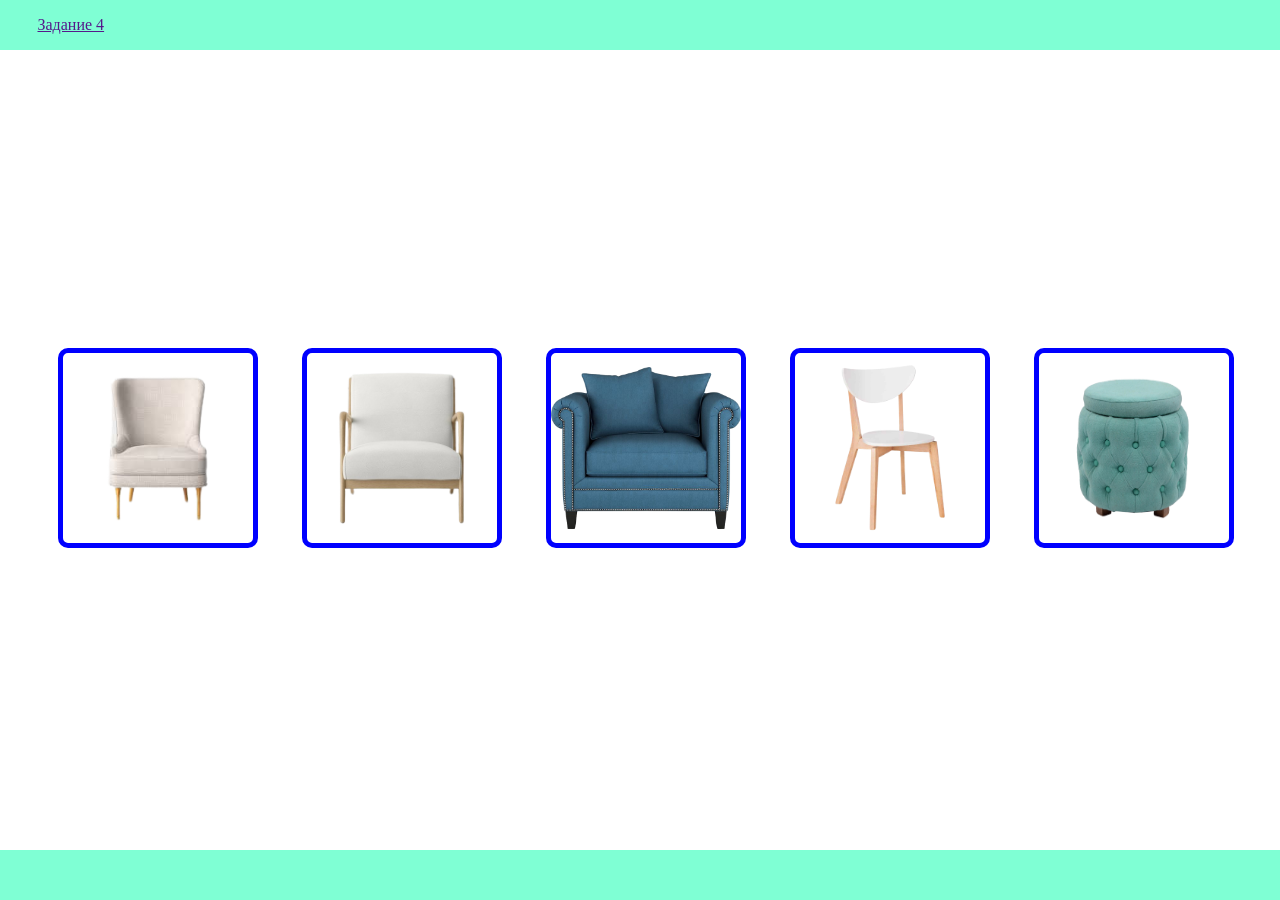
==== horizontalScr.html @ 8c4215d2 "first commit" ====
<!DOCTYPE html>
<html lang="ru">

<head>
    <meta charset="UTF-8">
    <meta name="viewport" content="width=device-width, initial-scale=1.0">
    <title>Document</title>
    <link rel="stylesheet" href="css/style.css">
</head>

<body>
    <header>
        <div class="container conHeader">
            <a href="">Задание 4</a>
        </div>
    </header>
    <main class="horMain">
        <div class="container">
            <div class="carousel">
                <img src="img/1.png" alt="" class="imgCarousel">
                <img src="img/2.png" alt="" class="imgCarousel">
                <img src="img/3.png" alt="" class="imgCarousel">
                <img src="img/4.png" alt="" class="imgCarousel">
                <img src="img/5.png" alt="" class="imgCarousel">
                <img src="img/6.png" alt="" class="imgCarousel">
                <img src="img/7.png" alt="" class="imgCarousel">
                <img src="img/8.png" alt="" class="imgCarousel">
                <img src="img/9.png" alt="" class="imgCarousel">
                <img src="img/10.png" alt="" class="imgCarousel">
            </div>
        </div>
    </main>
    <footer>
        <div class="container conFooter">

        </div>
    </footer>
</body>

</html>
---- css/style.css ----
*{
    margin: 0;
    padding: 0;
    box-sizing: border-box;
}
html,
body{
    height: 100%;
    min-height: 100%;
}
html{
    font-family: 'Century Gothic';
    scroll-behavior: smooth;
}
body{
    display: flex;
    flex-direction: column;
}
main{
    flex-grow: 1;
}
.container{
    max-width: 1205px;
    margin: 0 auto;
    position: relative;
}
.conHeader,.conFooter{
    display: flex;
    flex-direction: row;
    justify-content: left;
    align-items: center;
    width: 100%;
    height: 100%;
}
header,footer{
    background-color: aquamarine;
    min-height: 50px;
}

/* -------------------Задание 1--------------------- */
.block{
    min-height: 600px;
}
.bl1{
    background-color: burlywood;
}
.bl2{
    background-color: crimson;
}
.bl3{
    background-color: aqua;
}

/* -------------------Задание 2--------------------- */
@keyframes progressbar{
    from{
        transform: scaleX(0);
    }
    to{
        transform: scaleX(1);
    }
}

.progressbar{
    position: fixed;
    top: 0;
    left: 0;
    height: 5px;
    width: 100%;
    background-color: red;
    transform-origin: left center;
    transform: scaleX(0);
    animation: progressbar 1s linear;
    animation-timeline: scroll(root block);
    transition: transform 0.2s ease;
}

/* -------------------Задание 3--------------------- */
@keyframes grow{
    from{
        transform: scale(1);
    }
    to{
        transform: scale(1.2);
    }
}

.carousel{
    /* display: flex; */
    overflow-x: scroll;
    white-space: nowrap;
    /* align-items: center;
    height: 300px; */
}
.imgCarousel{
    width: 200px;
    height: 200px;
    border: 5px blue solid;
    border-radius: 10px;
    margin: 20px;

    animation: grow ease-in-out;
    animation-timeline: view(inline 50% 30%);
}
.horMain{
    display: flex;
    justify-content: center;
    align-items: center;
}
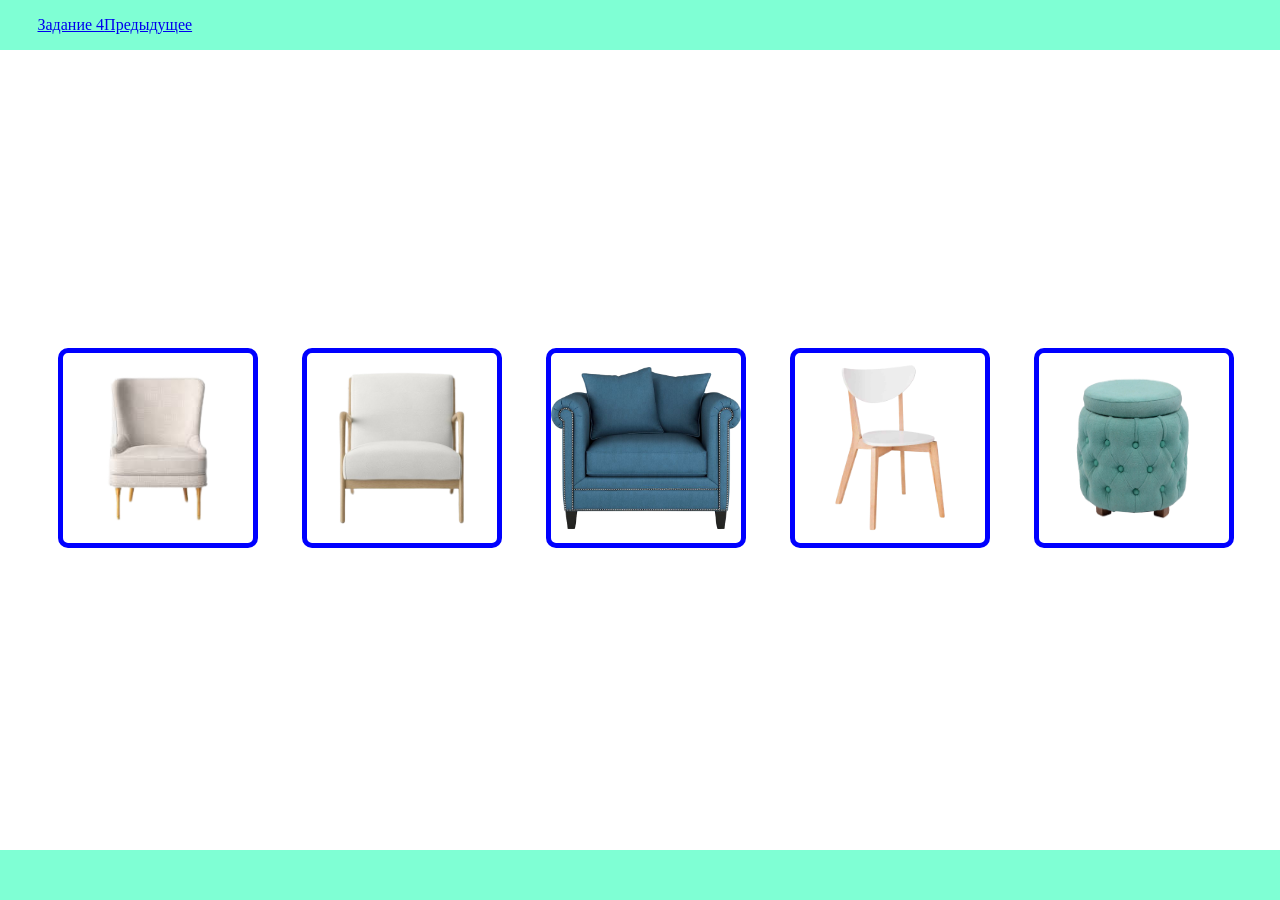
==== commit 1cb64283: "second commit" ====
--- a/horizontalScr.html
+++ b/horizontalScr.html
@@ -11,7 +11,8 @@
 <body>
     <header>
         <div class="container conHeader">
-            <a href="">Задание 4</a>
+            <a href="animationBlock.html">Задание 4</a>
+            <a href="progrBar.html">Предыдущее</a>
         </div>
     </header>
     <main class="horMain">
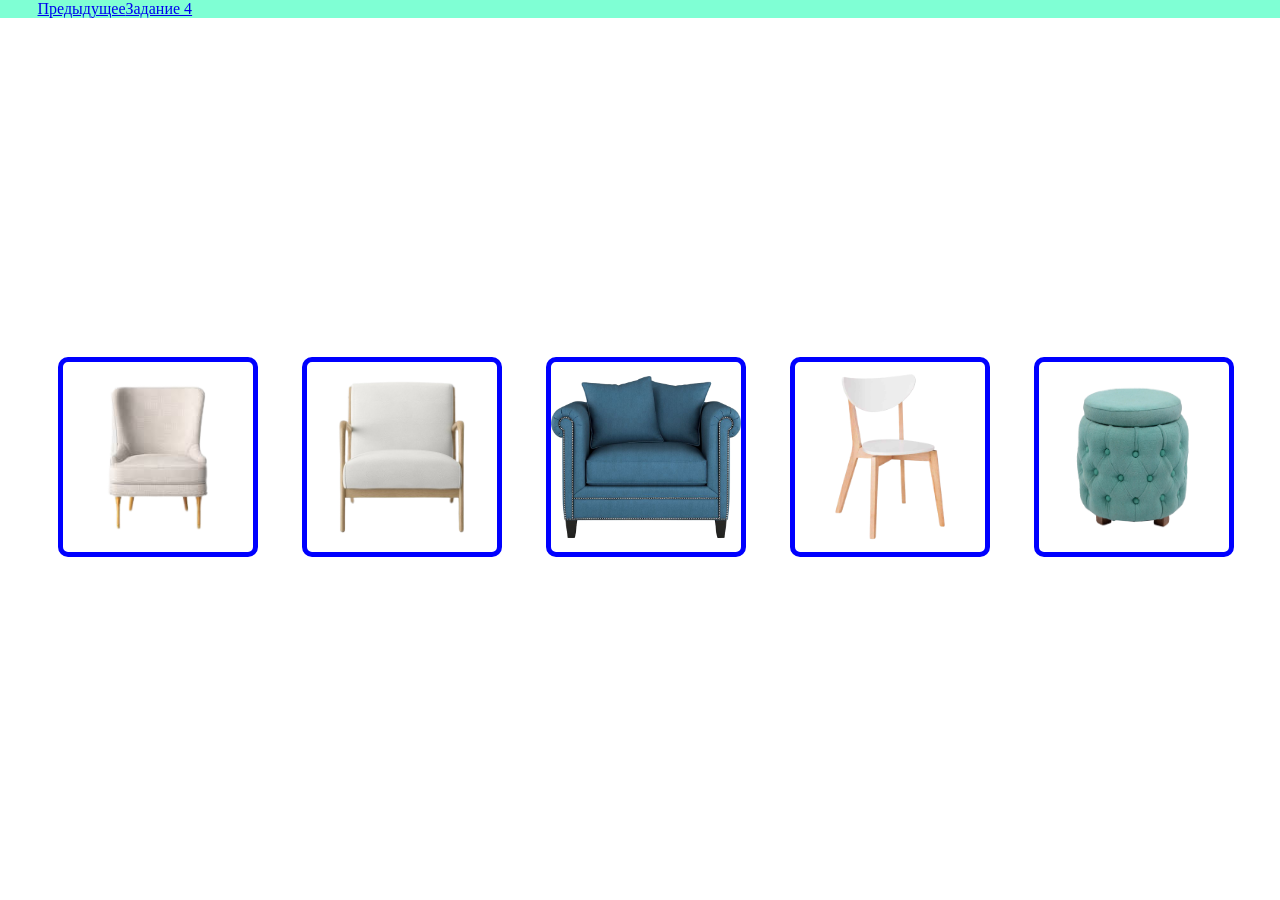
==== commit cdd5977b: "updatelol" ====
--- a/horizontalScr.html
+++ b/horizontalScr.html
@@ -11,8 +11,8 @@
 <body>
     <header>
         <div class="container conHeader">
+            <a href="progrBar.html">Предыдущее</a>
             <a href="animationBlock.html">Задание 4</a>
-            <a href="progrBar.html">Предыдущее</a>
         </div>
     </header>
     <main class="horMain">
--- a/css/style.css
+++ b/css/style.css
@@ -34,7 +34,6 @@
 }
 header,footer{
     background-color: aquamarine;
-    min-height: 50px;
 }
 
 /* -------------------Задание 1--------------------- */
@@ -106,4 +105,155 @@
     display: flex;
     justify-content: center;
     align-items: center;
+}
+
+/* -------------------Задание 4--------------------- */
+@keyframes appearance{
+    from{
+        opacity: 0;
+        transform: scale(0.6);
+    }
+    to{
+        opacity: 1;
+        transform: scale(1);
+    }
+}
+@keyframes bounceInRight{
+    from{
+        transform: translateX(400%);
+        opacity: 0;
+    }
+    to{
+        transform: translateX(0);
+        opacity: 1;
+    }
+}
+@keyframes box2{
+    0%{
+        transform: translateY(400%) rotate(360deg) scale(0.6);
+        opacity: 0;
+    }
+    50%{
+        transform: translateY(100%) rotate(180deg) scale(1);
+        opacity: 0.5;
+    }
+    100%{
+        transform: translateY(0) rotate(0) scale(1);
+        opacity: 1;
+    }
+}
+
+.main-content{
+    display: flex;
+    flex-direction: column;
+    justify-content: center;
+    align-items: center;
+    font-size: 30px;
+}
+.box-1, .box-2{
+    margin-top: 20px;
+    margin-bottom: 20px;
+    padding: 20px;
+    color: white;
+}
+.box-1{
+    background-color: aquamarine;
+    animation: appearance ease-in-out;
+    animation-timeline: view();
+    animation-range: entry 100% contain 50%;
+}
+.box-2{
+    background-color: palevioletred;
+    
+    animation: box2 ease;
+    animation-timeline: view();
+    animation-range: entry 100% contain 50%;
+}
+.header{
+    height: 100%;
+}
+.list-item{
+    margin: 20px;
+    animation: bounceInRight;
+    animation-timeline: view();
+    animation-range: entry 0% cover 50%;
+}
+
+
+/* -------------------Задание 5-6--------------------- */
+@keyframes bright{
+    from{
+        color: black;
+        opacity: 0;
+    }
+    to{
+        color: red;
+        opacity: 1;
+    }
+}
+@keyframes fade{
+    0%{
+        opacity: 0;
+        position: fixed;
+    }
+    20%,100%{
+        opacity: 1;
+        position: fixed;
+    }
+}
+
+.fixedHeader{
+    position: absolute;
+    top: 0;
+    left: 0;
+    right: 0;
+    max-width: 100%;
+    color: white;
+    background-color: #2d2d44;
+    height: 100px;
+    animation-name:fade;
+    animation-duration: auto;
+    animation-timeline: scroll(root block);
+    animation-range: 100vh 100%;
+}
+.conA{
+    color: white;
+}
+.main5{
+    min-height: 500vh;
+    display: grid;
+    background-color: #f8f8f8;
+    margin-top: 100px;
+    grid-template-rows: repeat(3,1fr);
+}
+.section{
+    view-timeline-name: --section-timeline;
+    view-timeline-axis:y;
+}
+.section h2{
+    animation: bright;
+    animation-timeline: --section-timeline;
+    animation-range:entry 0% cover 50%;
+}
+
+
+/* -------------------Задание 7--------------------- */
+::-webkit-scrollbar {
+  width: 20px;
+  height: 10px;
+}
+
+::-webkit-scrollbar-track {
+  background: #f1f1f1; 
+  border-radius: 5px;
+}
+
+::-webkit-scrollbar-thumb {
+  background: #2d15ff; 
+  border-radius: 5px;
+  border: 2px solid #d2ff08;
+}
+
+::-webkit-scrollbar-thumb:hover {
+  background: #ff0000; 
 }
